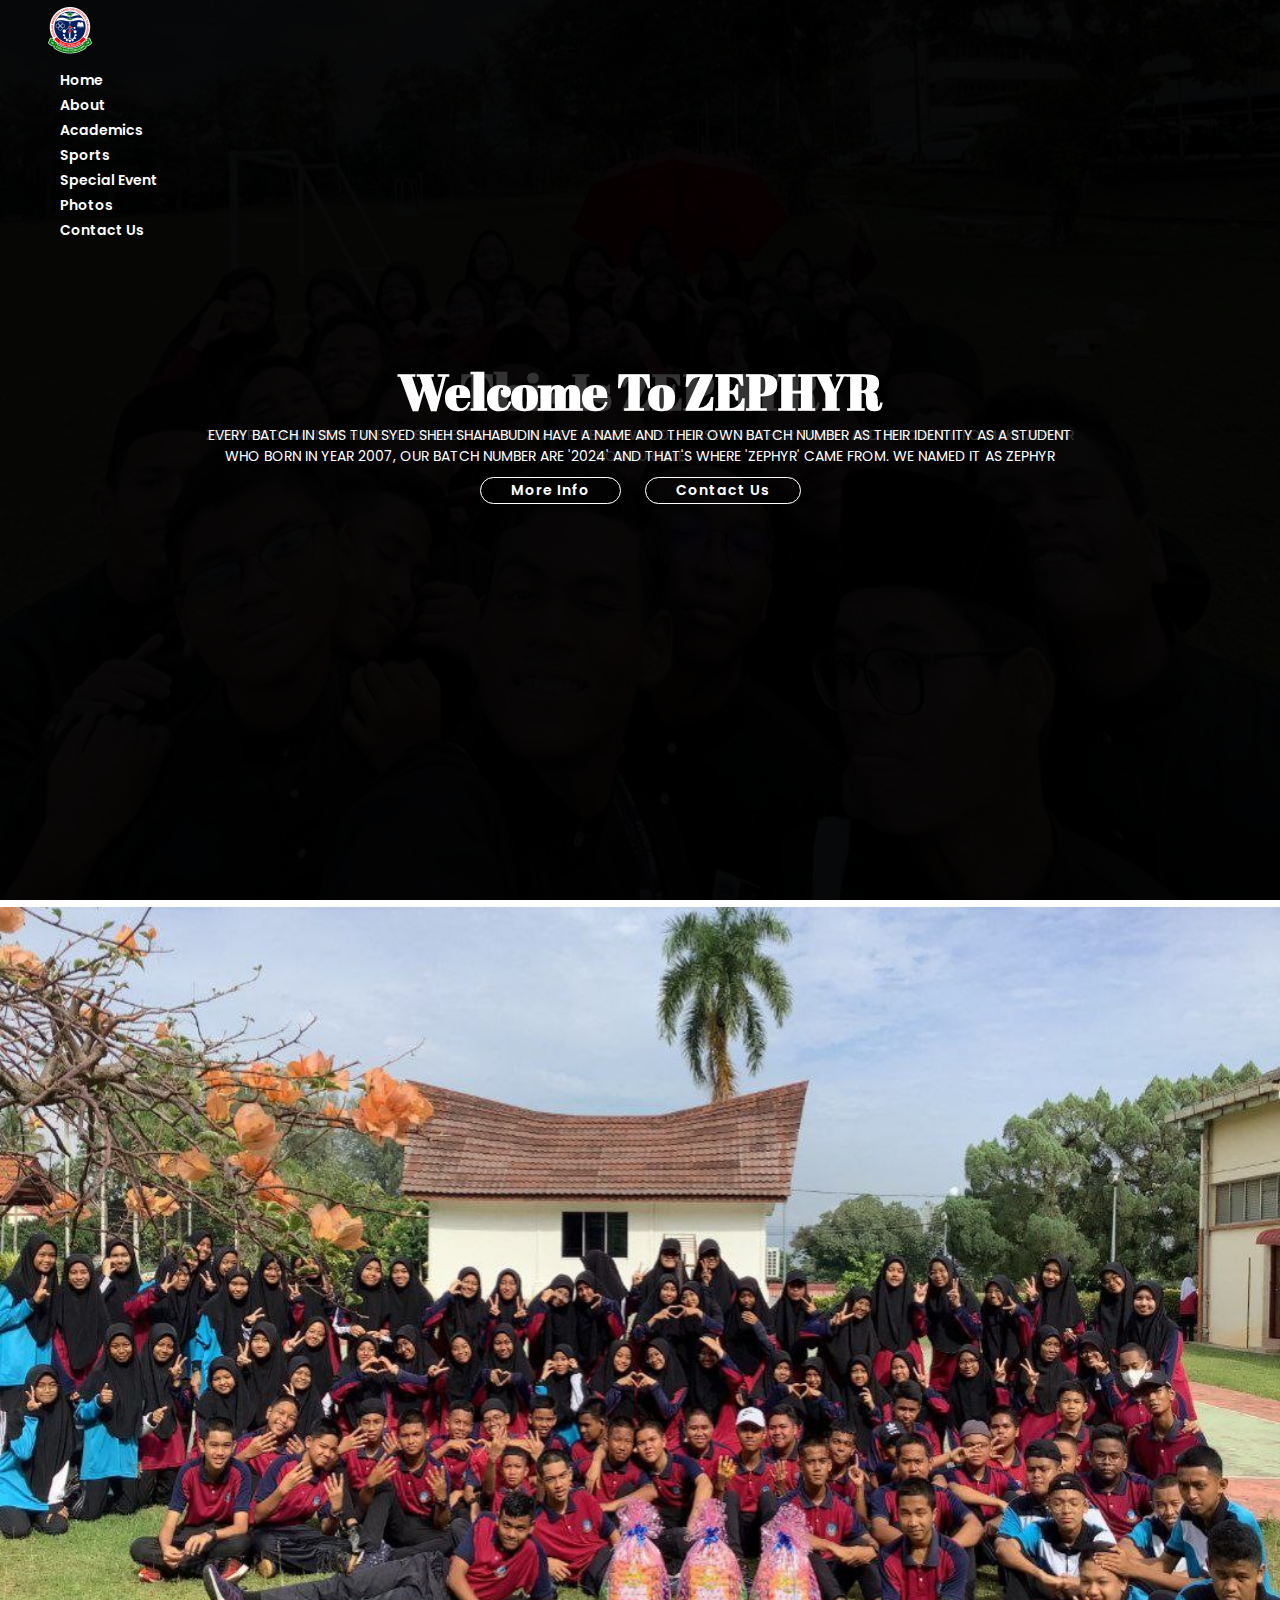
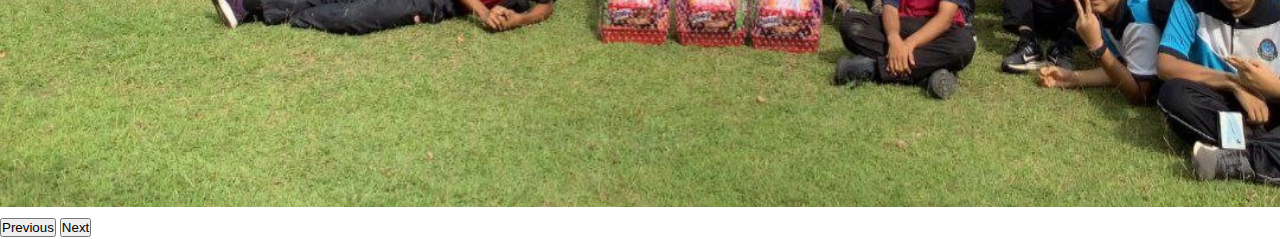
==== index.html @ da9d8090 "Add files via upload" ====
<!doctype html>
<html lang="en">

<head>
    <!-- Required meta tags -->
    <meta charset="utf-8">
    <meta name="viewport" content="width=device-width, initial-scale=1">

    <!-- Bootstrap CSS -->
    <link href="https://cdn.jsdelivr.net/npm/bootstrap@5.0.2/dist/css/bootstrap.min.css" rel="stylesheet"
        integrity="sha384-EVSTQN3/azprG1Anm3QDgpJLIm9Nao0Yz1ztcQTwFspd3yD65VohhpuuCOmLASjC" crossorigin="anonymous">

        <!--Custom CSS-->
        <link href="style.css" rel="stylesheet" type="text/css"/>
    <title>zephyr website</title>
</head>

<body>
    <!--Nav Bar Start-->
    <header>
        <nav class="navbar navbar-expand-lg bg-dark navbar-dark">
            <div class="container">
                <a class="navbar-brand" href="#"><img src="tunsyed.jpg" width="60px" alt=""></a>
                <button class="navbar-toggler" type="button" data-bs-toggle="collapse"
                    data-bs-target="#navbarSupportedContent" aria-controls="navbarSupportedContent"
                    aria-expanded="false" aria-label="Toggle navigation">
                    <span class="navbar-toggler-icon"></span>
                </button>
                <div class="collapse navbar-collapse" id="navbarSupportedContent">
                    <ul class="navbar-nav ms-auto mb-2 mb-lg-0">
                        <li class="nav-item">
                            <a class="nav-link active" aria-current="page" href="index.html">Home</a>
                        </li>
                        <li class="nav-item">
                            <a class="nav-link" aria-current="page" href="#">About</a>
                        </li>
                        <li class="nav-item">
                            <a class="nav-link active" aria-current="page" href="academic.html">Academics</a>
                        </li>
                        <li class="nav-item">
                            <a class="nav-link active" aria-current="page" href="sports.html">Sports</a>
                        </li>
                        <li class="nav-item">
                            <a class="nav-link active" aria-current="page" href="specialevent.html">Special Event</a>
                        </li>
                        <li class="nav-item">
                            <a class="nav-link active" aria-current="page" href="photos.html">Photos</a>
                        </li>
                        <li class="nav-item">
                            <a class="nav-link active" aria-current="page" href="#">Contact Us </a>
                        </li>
                    </ul>

                </div>
            </div>
        </nav>

    </header>
    <!--Nav Bar End-->

    <!--carousel start-->
  <section class="hero" id="hero">
    <div id="carouselExampleControls" class="carousel slide" data-bs-ride="carousel">
        <div class="carousel-inner">
            <div class="carousel-item active">
                <div class="carousel-background">
                    <img src="z4.jpeg">
                    <div class="carousel-container">
                        <div class="carousel-content-container">
                            <h2>This Is ZEPHYR</h2>
                            <p> ZEPHYR COMMUNITY HAVE 147 STUDENTS THAT PLAYS THEIR OWN ROLE BASED ON THEIR TALENT AND SPECIALITY TO MAKE ZEPHYR HONOURABLE  </p>
                           <div class="buttons">
                            <a href="" class="button1">More Info</a>
                            <a href="" class="button1">Contact Us</a>
                           </div>
                        </div>
                    </div>
                </div>
            </div>
                <div class="carousel-item">
                    <div class="carousel-background">
                        <img src="z2.jpeg">
                        <div class="carousel-container">
                            <div class="carousel-content-container">
                                <h2>Welcome to ZEPHYR</h2>
                                <p>EVERY BATCH IN SMS TUN SYED SHEH SHAHABUDIN HAVE A NAME AND THEIR OWN BATCH NUMBER AS THEIR IDENTITY 
                                    AS A STUDENT WHO BORN IN YEAR 2007, OUR BATCH NUMBER ARE '2024' AND THAT'S WHERE 'ZEPHYR' CAME FROM. WE NAMED IT AS ZEPHYR </p>
                               <div class="buttons">
                                <a href="" class="button1">More Info</a>
                                <a href="" class="button1">Contact Us</a>
                               </div>
                            </div>
                        </div>
                    </div>
                </div>
                    
        </div>
        </button>
        <button class="carousel-control-prev" type="button" data-bs-target="#carouselExampleControls"
            data-bs-slide="prev">
            <span class="carousel-control-prev-icon" aria-hidden="true"></span>
            <span class="visually-hidden">Previous</span>
        </button>
        <button class="carousel-control-next" type="button" data-bs-target="#carouselExampleControls"
            data-bs-slide="next">
            <span class="carousel-control-next-icon" aria-hidden="true"></span>
            <span class="visually-hidden">Next</span>
        </button>
    </div>

  </section>
    <!--carousel end-->
    <!-- Bootstrap JS -->
    <script src="https://cdn.jsdelivr.net/npm/bootstrap@5.0.2/dist/js/bootstrap.bundle.min.js"
        integrity="sha384-MrcW6ZMFYlzcLA8Nl+NtUVF0sA7MsXsP1UyJoMp4YLEuNSfAP+JcXn/tWtIaxVXM"
        crossorigin="anonymous"></script>
</body>

</html>
---- style.css ----
@import url('https://fonts.googleapis.com/css2?family=Poppins:ital,wght@0,300;0,400;0,500;0,600;0,700;0,800;1,300;1,400;1,500;1,600;1,700&display=swap');
@import url('https://fonts.googleapis.com/css2?family=Abril+Fatface&display=swap');

:root{
    --primary: #0e3547;
    --light: #fff;
    --warning: rgb(164, 98, 98)f;
  }

/****************
#Custom CSS
*******************/
*{
    margin: 0;
    padding: 0;
}
body{
    font-family: 'Poppins', sans-serif;
}
a{
    text-decoration: none!important;
}
.container{
    max-width: 1200px;
    margin: auto;
    overflow: auto;
} 

.sports{
    margin: 5px;
    border: 1px solid #ccc;
    float: left;
    width: 340px
}
.sports img{
    width: 100%;
    height: 360px;
}

.special_event{
    margin: 5px;
    border: 1px solid #ccc;
    float: left;
    width: 340px
}

.special_event img{
    width: 100%;
    height: 360px;
}
.sports_section{
    padding-top: 100px;
}
.special_event_section{
    padding-top: 100px;
}
.desc{
    padding: 15px;
    text-align: center;
    height: 80px;
}
/**********************
#Header CSS
*********************/
header{
    position: absolute;
    z-index: 99999;
    width: 100%;
}
header .nav-item .nav-link{
    font-size: 14px;
    color: var(--light);
    font-weight: 600;
    margin-left: 20px
}
.navbar-toggler{
    outline: none!important;
    border: none!important;
    color: var(--warning);
    box-shadow: none!important;
    border-radius: none!important;
}

.input{
    display: none;
}
/*****************************
#Hero Section
*******************************/
.hero{
    width: 100%;
 }
 .hero .carousel-item img{
     height: 100vh;
     width: 100%;
     object-fit: fill;
     background-size: cover!important;
     background-position: center;
     background-repeat: no-repeat;
 }
 .hero .carousel-item::before{
     content: '';
     background-color: black;
     position: absolute;
     top: 0;
     bottom: 0;
     left: 0;
     right: 0;
     opacity: .8;
 }
 .hero .carousel-container{
    display: flex;
    justify-content: center;
    align-items: center;
    top: 0;
    bottom: 0;
    left: 0;
    right: 0;
    position: absolute;
 }
 .hero .carousel-content-container{
    text-align: center;
    color: var(--light);
 }
 .hero .carousel-content-container h2{
    font-family: 'Abril Fatface', cursive;
    font-size: 50px;
 }
 .hero .carousel-content-container {
    width: 70%;
    text-transform: capitalize;
    font-size: 14px;
    margin: 0 auto 30px auto;
 }

 .buttons .button1{
    font-weight: 600;
    font-size: 14px;
    letter-spacing: 1px;
    text-transform: capitalize;
    display: inline-block;
    padding: 12px 30px;
    line-height: 1px;
    margin: 10px 10px;
    color: var(--light);
    border: 1px solid var(--light);
    border-radius: 50px;
 }

 @media(max-width:768px)
 {

.hero .carousel-content-container h2{
    font-size: 35px;

}
.hero .carousel-content-container {
    font-size: 13px;
}
}
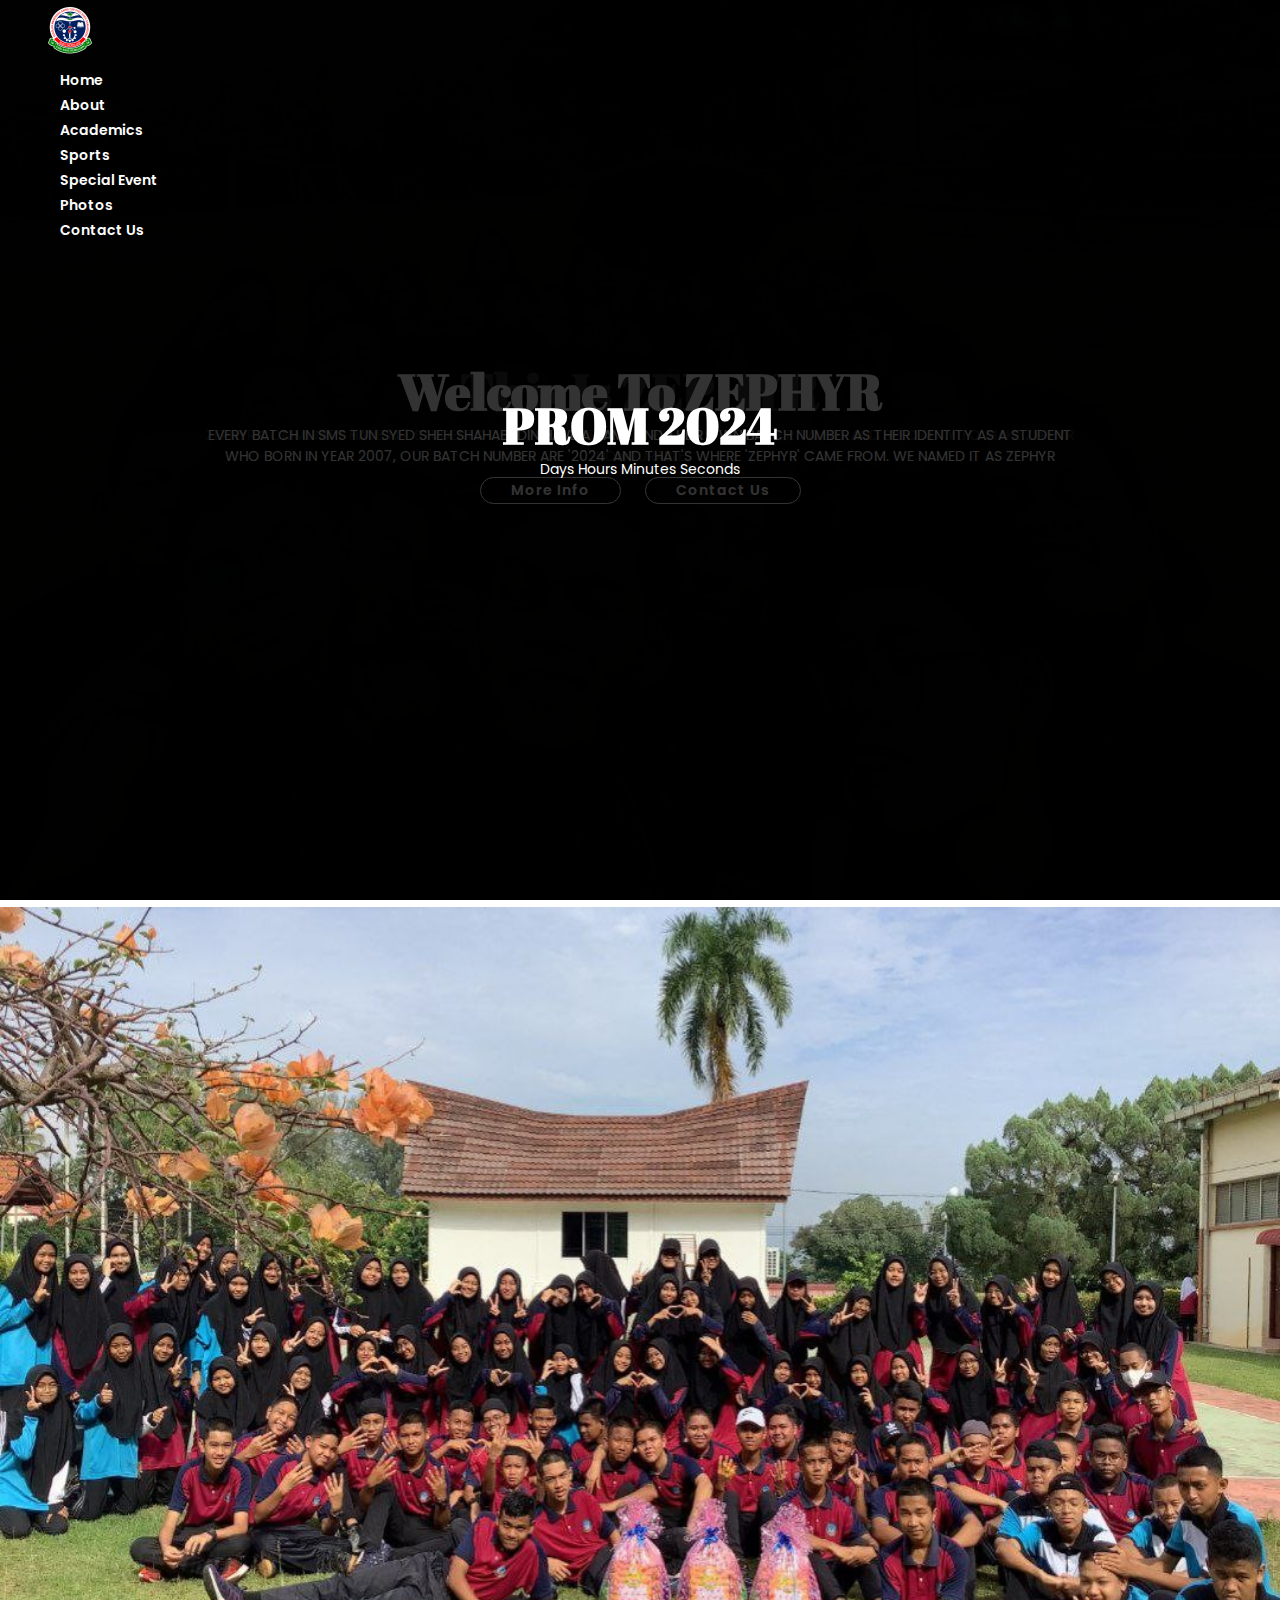
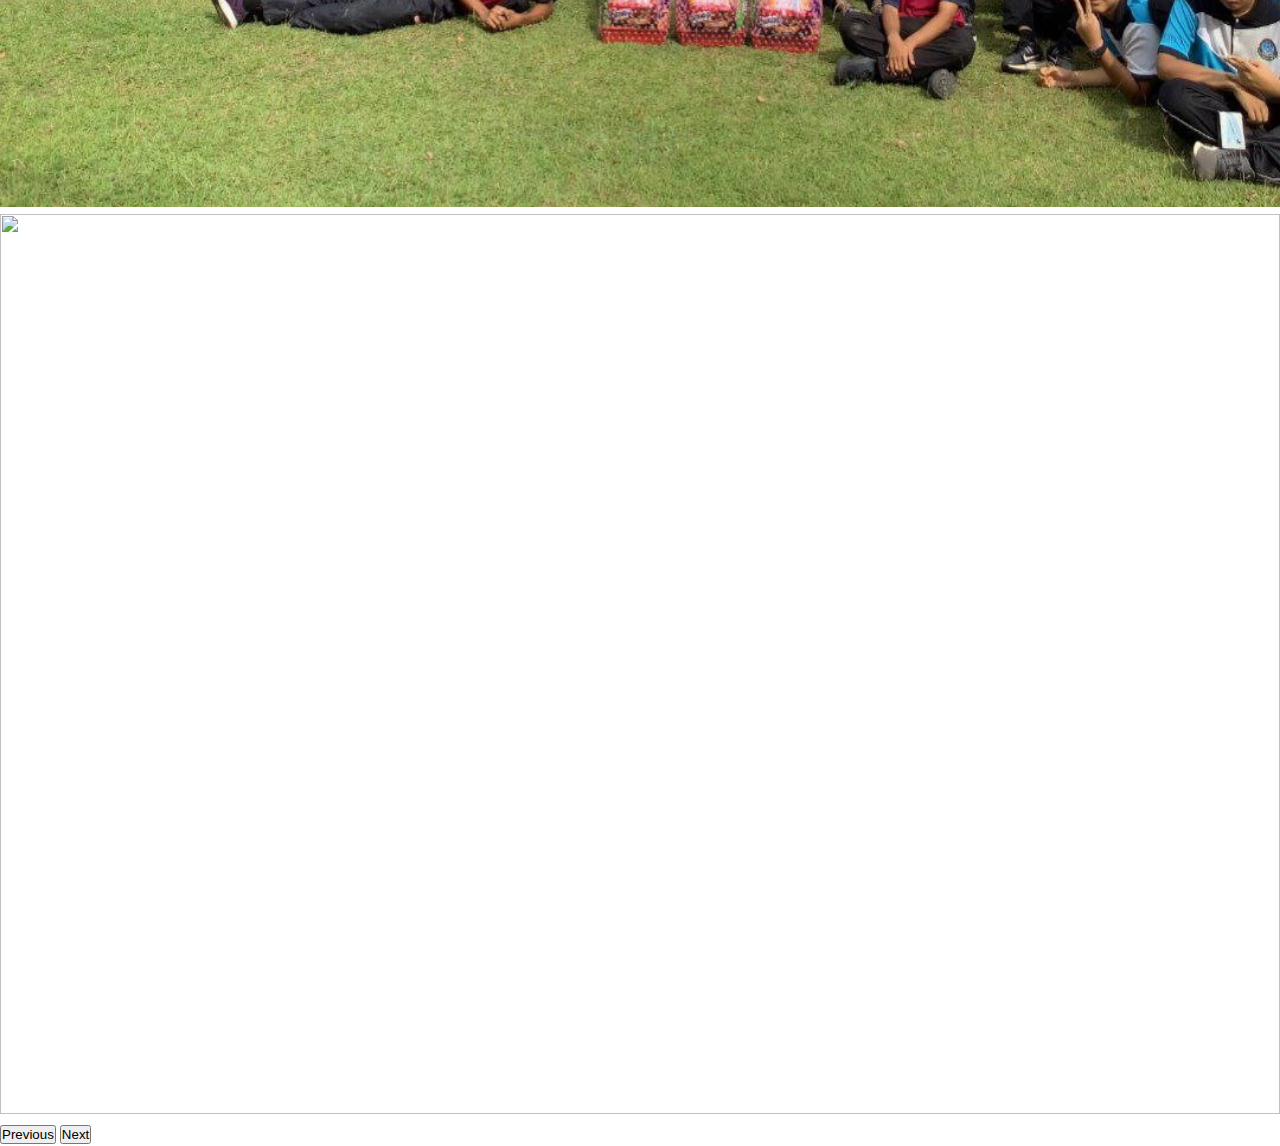
==== commit d9af7da7: "Add deb's surprise" ====
--- a/index.html
+++ b/index.html
@@ -77,22 +77,86 @@
                     </div>
                 </div>
             </div>
-                <div class="carousel-item">
-                    <div class="carousel-background">
-                        <img src="z2.jpeg">
-                        <div class="carousel-container">
-                            <div class="carousel-content-container">
-                                <h2>Welcome to ZEPHYR</h2>
-                                <p>EVERY BATCH IN SMS TUN SYED SHEH SHAHABUDIN HAVE A NAME AND THEIR OWN BATCH NUMBER AS THEIR IDENTITY 
-                                    AS A STUDENT WHO BORN IN YEAR 2007, OUR BATCH NUMBER ARE '2024' AND THAT'S WHERE 'ZEPHYR' CAME FROM. WE NAMED IT AS ZEPHYR </p>
-                               <div class="buttons">
-                                <a href="" class="button1">More Info</a>
-                                <a href="" class="button1">Contact Us</a>
-                               </div>
-                            </div>
+            <div class="carousel-item">
+                <div class="carousel-background">
+                    <img src="z2.jpeg">
+                    <div class="carousel-container">
+                        <div class="carousel-content-container">
+                            <h2>Welcome to ZEPHYR</h2>
+                            <p>EVERY BATCH IN SMS TUN SYED SHEH SHAHABUDIN HAVE A NAME AND THEIR OWN BATCH NUMBER AS THEIR IDENTITY 
+                                AS A STUDENT WHO BORN IN YEAR 2007, OUR BATCH NUMBER ARE '2024' AND THAT'S WHERE 'ZEPHYR' CAME FROM. WE NAMED IT AS ZEPHYR </p>
+                           <div class="buttons">
+                            <a href="" class="button1">More Info</a>
+                            <a href="" class="button1">Contact Us</a>
+                           </div>
                         </div>
                     </div>
                 </div>
+            </div>
+            <div class="carousel-item">
+              <div class="carousel-background">
+                  <img src="st4.jpg">
+                  <div class="carousel-container">
+                      <div class="carousel-content-container">
+                        <h2>PROM 2024</h2>
+                        <p class="clock">
+                          <span class="clock-block">
+                            <span class="clock-val" id = "days"></span>
+                            <span class="clock-unit">days</span>
+                          </span>
+                          <span class="clock-block">
+                            <span class="clock-val" id = "hours"></span>
+                            <span class="clock-unit">hours</span>
+                          </span>
+                          <span class="clock-block">
+                            <span class="clock-val" id = "minutes"></span>
+                            <span class="clock-unit">minutes</span>
+                          </span>
+                          <span class="clock-block">
+                            <span class="clock-val" id = "seconds"></span>
+                            <span class="clock-unit">seconds</span>
+                          </span>
+                        </p>
+                        <script>
+                          // Set the date we're counting down to
+                          // Change this once you know the date of your prom hehe
+                          var countDownDate = new Date("Dec 31, 2023 20:00:00").getTime();
+                          
+                          // Update the count down every 1 second
+                          var x = setInterval(function() {
+                          
+                            // Get today's date and time
+                            var now = new Date().getTime();
+                          
+                            // Find the distance between now and the count down date
+                            var distance = countDownDate - now;
+                          
+                            // Time calculations for days, hours, minutes and seconds
+                            var days = Math.floor(distance / (1000 * 60 * 60 * 24));
+                            var hours = Math.floor((distance % (1000 * 60 * 60 * 24)) / (1000 * 60 * 60));
+                            var minutes = Math.floor((distance % (1000 * 60 * 60)) / (1000 * 60));
+                            var seconds = Math.floor((distance % (1000 * 60)) / 1000);
+                          
+                            // Display the result in the element with id="demo"
+                            document.getElementById("days").innerHTML = days;
+                            document.getElementById("hours").innerHTML = hours;
+                            document.getElementById("minutes").innerHTML = minutes;
+                            document.getElementById("seconds").innerHTML = seconds;
+
+                            // document.getElementById("days").innerHTML = days + "d " + hours + "h "
+                            // + minutes + "m " + seconds + "s ";
+                          
+                            // If the count down is finished, write some text
+                            if (distance < 0) {
+                              clearInterval(x);
+                              document.getElementById("flipdown").innerHTML = "EXPIRED";
+                            }
+                          }, 1000);
+                        </script>
+                      </div>
+                  </div>
+              </div>
+          </div>
                     
         </div>
         </button>
@@ -116,4 +180,4 @@
         crossorigin="anonymous"></script>
 </body>
 
-</html>+</html>
